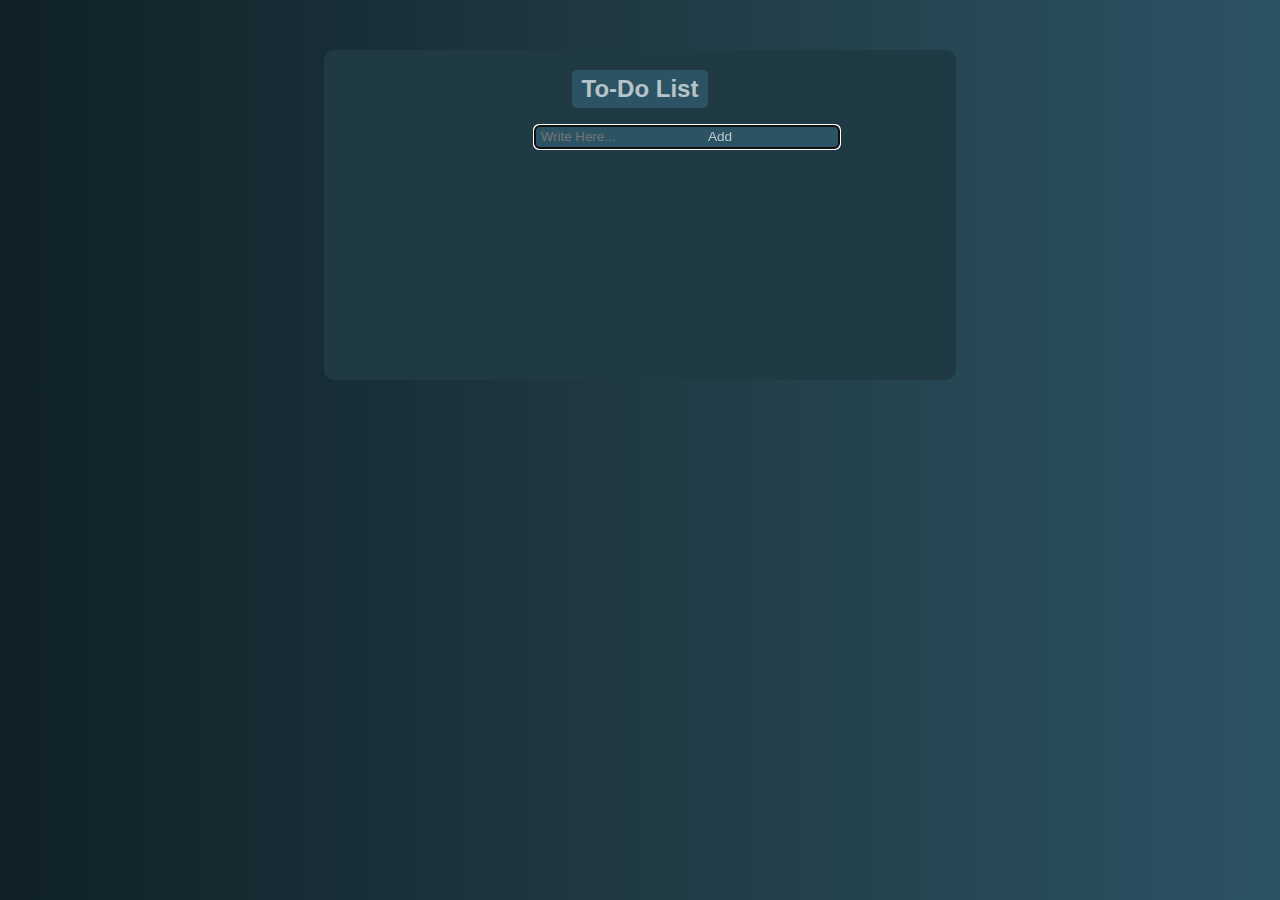
==== ToDo.html @ 8925b9f1 "initial commit" ====
<!DOCTYPE html>
<html>
    <head>
        <title>To-Do List</title>
        <link rel="stylesheet" href="ToDo2.css">
        
    </head>
    <body>
        
        <div class="container"> 
            <div class="background">
            <div class="main">

            <H2>To-Do List</H2>
            </div>
            <div class="text">
            <input type="text" id="textfield" placeholder=" Write Here..." autofocus><input type="button" id="btn" value="Add" ><br>
            
            </div>
            </div>
        <div id=list>
            <div id="contents">
               

               </div>
            </div>
               
            </div>
        </div>
      


        <script defer src="ToDo2.js"></script>
    </body>
</html>
---- ToDo2.css ----
body{
    background:linear-gradient(to right,#0f2027,#203a43,#2c5364);
    font-family: sans-serif;

}
h2{
    color:rgba(255, 255, 255, 0.667);
    background-color: #2c5364;
    padding:5px 10px 5px 10px;
    border-radius:5px;
}
.container{
    margin-top:50px;
    width:50%;
    height:auto;
    min-height:300px;
    padding-bottom:30px;
    background-color: #203a43;
    margin-left:25%;
    border-radius: 10px;
   
    

}

   .main {
        display: flex;
        align-items: center;
        justify-content: center;
       
        

      }
.text{
        display: flex;
        align-items: center;
        justify-content: center;


        
}
.background{
    background-color:#203a43;
    width:50%;
    margin-left:25%;
   
   
    
}
#contents{
    display: flex;
    flex-direction: column;
    align-items: center;
    justify-content: center;
    text-indent: inherit;
}
#p{
   color:rgba(255, 255, 255, 0.667);
    text-align:justify;
    background-color: #2c5364;
    width:300px;
    padding-left:10px;
    border-radius: 5px;
    margin-top: 30px;
    margin-block-end: -30px;
    padding-right:7px;
    margin-right: 67px;
    margin-block-end:2px;
    padding-top:5px;
    padding-bottom:5px;
    height:fit-content;
    margin-bottom:-29px;
    position:relative;
    left:-18px;
}
  
/*  
    #p::before{ 
    content:'';
    height:28px;
    width:28px;
    border-radius: 50%;
    background-image:url(images/checked.png);
    background-size:cover;
    background-position:center;
    top:12px;
    left:8px;
    position:absolute;
    top:0.8px;
    left:-35px;
} */
 
    

.donebtn{
    margin-left:44%;
    background-color: white;
    color:black;
    border-radius: 2px;
    border:none;   
    position:relative;
    
    top:5px;
    left:-20.5px;

}
  
.donebtn:hover{
    background-color:black;
    color:white;
}

#textfield{
    background-color: #2c5364;
    border-style:none;
    border-color:#2c5364;
    border-radius:5px;
    color:rgba(255, 255, 255, 0.667);
    width:300px;
    height:20px;
    position:absolute;
    left:535px;

    

}
#textfield:hover{
    border-style:solid;
    border-width: 0.5px;
    border-color: rgba(1, 1, 91, 0.762);
    
}

#btn{
    margin-left:5px;
    font-size:85%;
    background-color:#2c5364;
    border-style:none;
    border-radius:5px;
    color:rgba(255, 255, 255, 0.667);
    padding-right:-1px;
    width:70px;
    position:absolute;
    right:525px;
}
#btn:hover{
    border-style:solid;
    border-width: 0.5px;
    border-color:rgba(1, 1, 91, 0.762);
}
.deletebtn{
    
    margin-left:66%;
    background-color:  rgb(249, 54, 54);
    color:white;
    border-radius: 2px;
    border:none;   
    position: relative;
    
    top:-12.5px;
    left:-40px;
    
}
.deletebtn:hover{
    background-color: white;
    color:rgb(249, 54, 54);}

#check{
    color:rgba(0, 141, 0, 0.827);
    position:relative;
    left:-33px;
    top:-15px;
    height:0px;
    width:25px;
    background-color:rgba(255, 0, 0, 0.112);
    
}
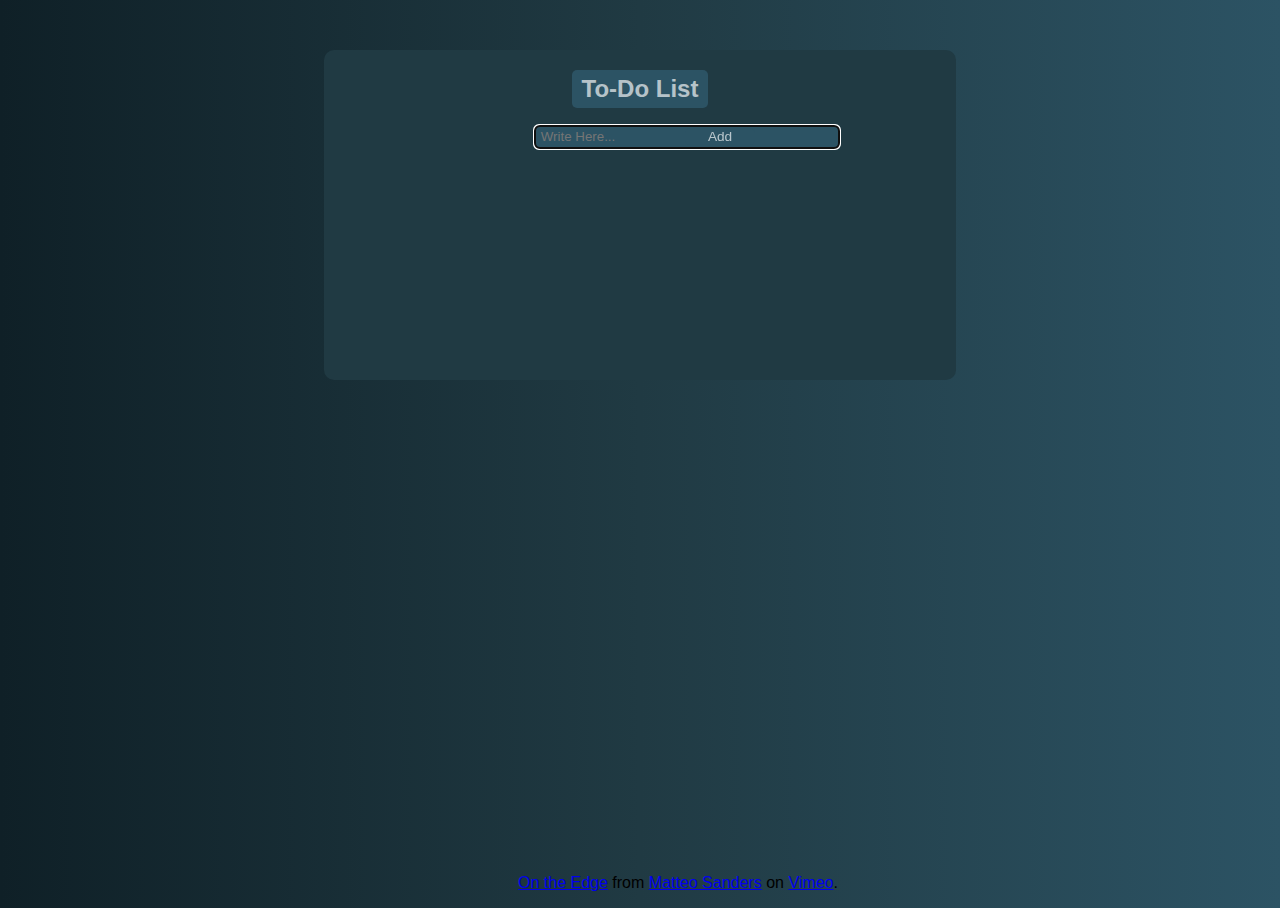
==== commit d9d56d3f: "second committ" ====
--- a/ToDo.html
+++ b/ToDo.html
@@ -28,7 +28,14 @@
             </div>
         </div>
       
-
+        <div class="ytvideo">
+            <iframe width="400px"
+            height="225px" src="https://www.youtube.com/embed/gCuoVMmes4c" title="YouTube video player" frameborder="0" allow="accelerometer; autoplay; clipboard-write; encrypted-media; gyroscope; picture-in-picture; web-share" allowfullscreen></iframe>
+        </div>
+        <div class="vimeovideo">
+            <iframe src="https://player.vimeo.com/video/813227141?h=077b905b65" width="400" height="225" frameborder="0" allow="autoplay; fullscreen; picture-in-picture" allowfullscreen></iframe>
+<p><a href="https://vimeo.com/813227141">On the Edge</a> from <a href="https://vimeo.com/matteosanders">Matteo Sanders</a> on <a href="https://vimeo.com">Vimeo</a>.</p>
+        </div>
 
         <script defer src="ToDo2.js"></script>
     </body>
--- a/ToDo2.css
+++ b/ToDo2.css
@@ -175,3 +175,12 @@
     background-color:rgba(255, 0, 0, 0.112);
     
 }
+.ytvideo{
+    margin-left:510px;
+    margin-top:10px;
+
+}
+.vimeovideo{
+    margin-left:510px;
+    margin-top:10px;
+}
